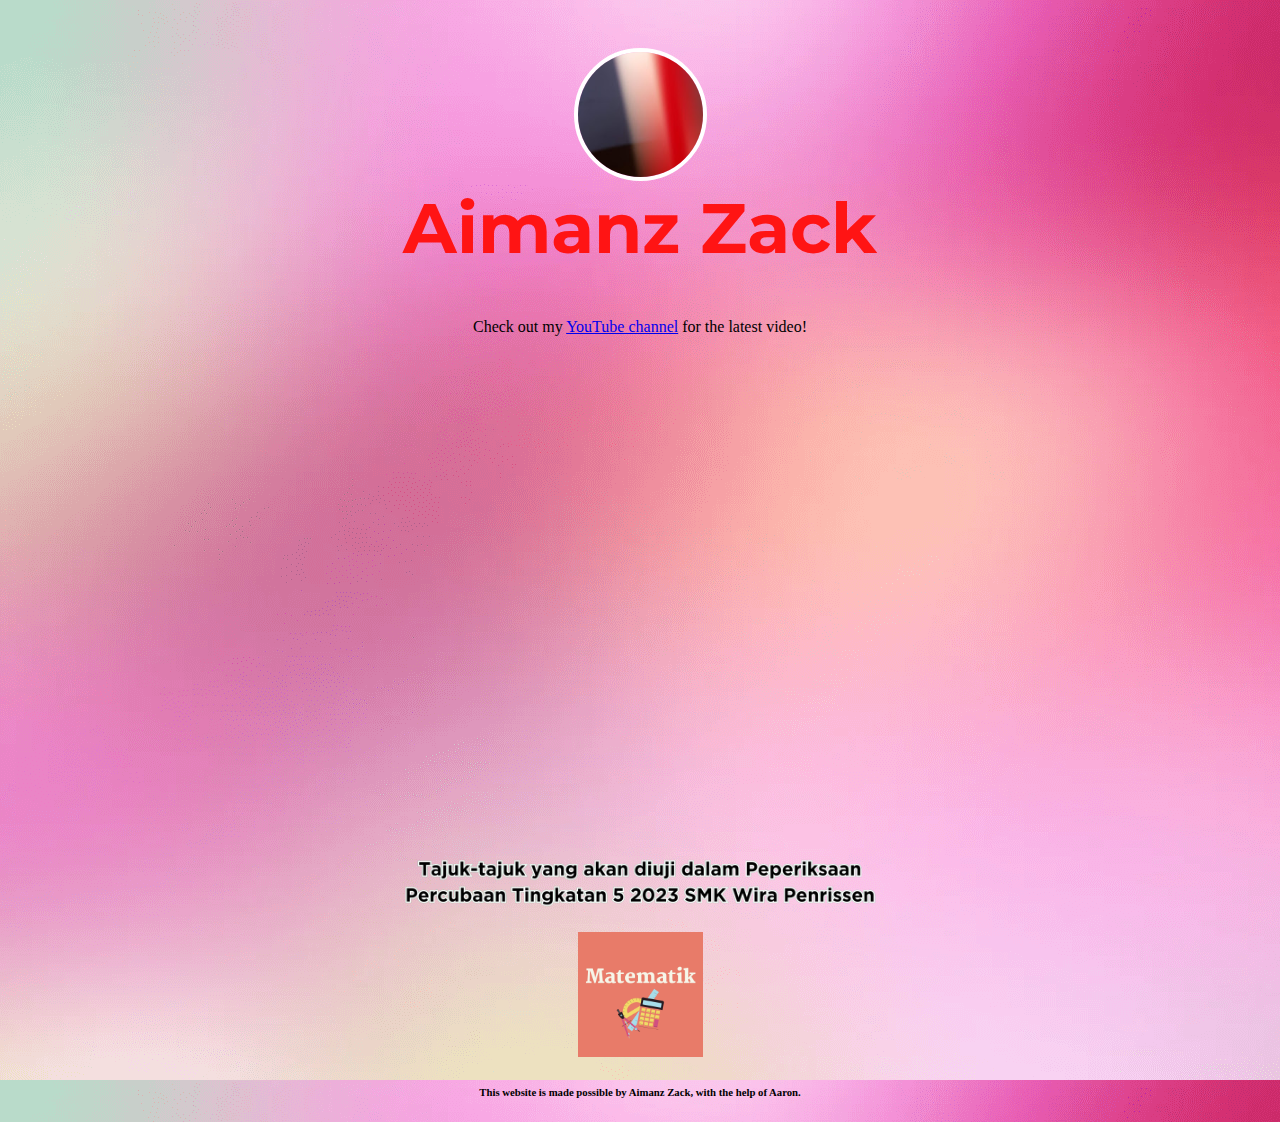
==== index.html @ 1cb33e37 "Update index.html" ====
<!DOCTYPE html>
<html lang="en">
<head>
  <meta charset="UTF-8">
  <meta name="viewport" content="width=device-width, initial-scale=1.0">
  <meta name="keywords" content="Aimanz Zack Official Website">
  <meta name="description" content="Welcome to Aimanz Zack's official website!">
  <title>Aimanz Zack</title>
<link rel="preconnect" href="https://fonts.googleapis.com">
<link rel="preconnect" href="https://fonts.gstatic.com" crossorigin>
<link href="https://fonts.googleapis.com/css2?family=Montserrat&display=swap" rel="stylesheet">
  <link rel="icon" href="aimanzzack.jpg">
</head>

  <link rel="stylesheet" href="mainmenu.css">
  <link rel="stylesheet" href="borderkacak.css">
<body>
  <center>
   <img
    class="propic"
    src="aimanzzack.jpg"
    alt="Logo, better circle crop"
  />
  </center>

  <center>
    <h1 class="maintitle" style="font-family: 'Montserrat', sans-serif;">Aimanz Zack</h1>
    <p>Check out my <a href="https://www.youtube.com/@aimanzzack">YouTube channel</a> for the latest video!</p>
    </center>

  <center>
    <iframe width="100%" height="480px" src="https://www.watchisup.com/custom-timer/embed/spm-bertulis-2023-2024-2024-01-30-08-00?backgroundcolor=rgba(255%2C255%2C255%2C1)&color=Countdown%20Ujian%20Bertulis%20SPM!" frameborder="0" allowfullscreen></iframe>
  </center>
  
  <center>
    <img class="tajuk" src="tajuk.png">
     <div class="row">
   <div class="column">
        <a href="https://aimanz.pages.dev/leakpercubaanmt">
          <img class="borderkacak" src="math.png" alt="Matematik" style="width: 125px">
        </a>
    </div>
  </div>
</div>
  </center>

  <div class="footer">
    <h6 class="jauhsekali">
      This website is made possible by Aimanz Zack, with the help of Aaron.
    </h6>
  </div>
 
  <center>
        <!-- Google tag (gtag.js) -->
<script async src="https://www.googletagmanager.com/gtag/js?id=G-DBRZKXYB1J"></script>
<script>
  window.dataLayer = window.dataLayer || [];
  function gtag(){dataLayer.push(arguments);}
  gtag('js', new Date());

  gtag('config', 'G-DBRZKXYB1J');
</script>
  </center>
</body>
</html>
---- mainmenu.css ----
body {  
  background-image: url(bg.png);
}

.propic {
  margin-top: 40px;
  width: 125px;
  border-radius: 75px;
  border: 4px solid #ffffff;
}

img{
  margin-top: 0%;
  width: 550px;
  position: relative;
}

.tajuk{
  margin-bottom: 0%;
}

.maintitle {
  font-weight: bold;
  font-size: 70px;
}

h1 {
  color: #ff1414;
  margin-top: 0%;
}

p {
  color: #000000;
  margin-top: 0px;
}

h6 {
  color: #000000;
}

h6.jauhsekalimiskah {
line-height: 75;
}

.footer {
  position: relative;
  bottom: 0;
  width: 100%;
  color: black;
  text-align: center;
}

div.home {
width: 550px;
padding: 10px;
margin: 0px auto;
}

div.header {
height: 130px;
background-color: aquamarine;
}

div.menubar {
width: 100%;
height: 45px;
padding: 0px;
background-color: cadetblue;
}

ul {
list-style: none;
padding: 0px;
margin: 0px;
text-align: center;
}

ul li {
display: block;
float: left;
}

li ul {
display: none;
}

ul li a {
font-family: verdana;
font-size: 14px;
font-weight: normal;
text-align: center;
color: white;

width: 100px;
padding: 14px;
background-color: darkseagreen;
margin-right: 2px;
display: block;
text-decoration: none;
}



ul li a:hover {
color: black;
background-color: silver;
}
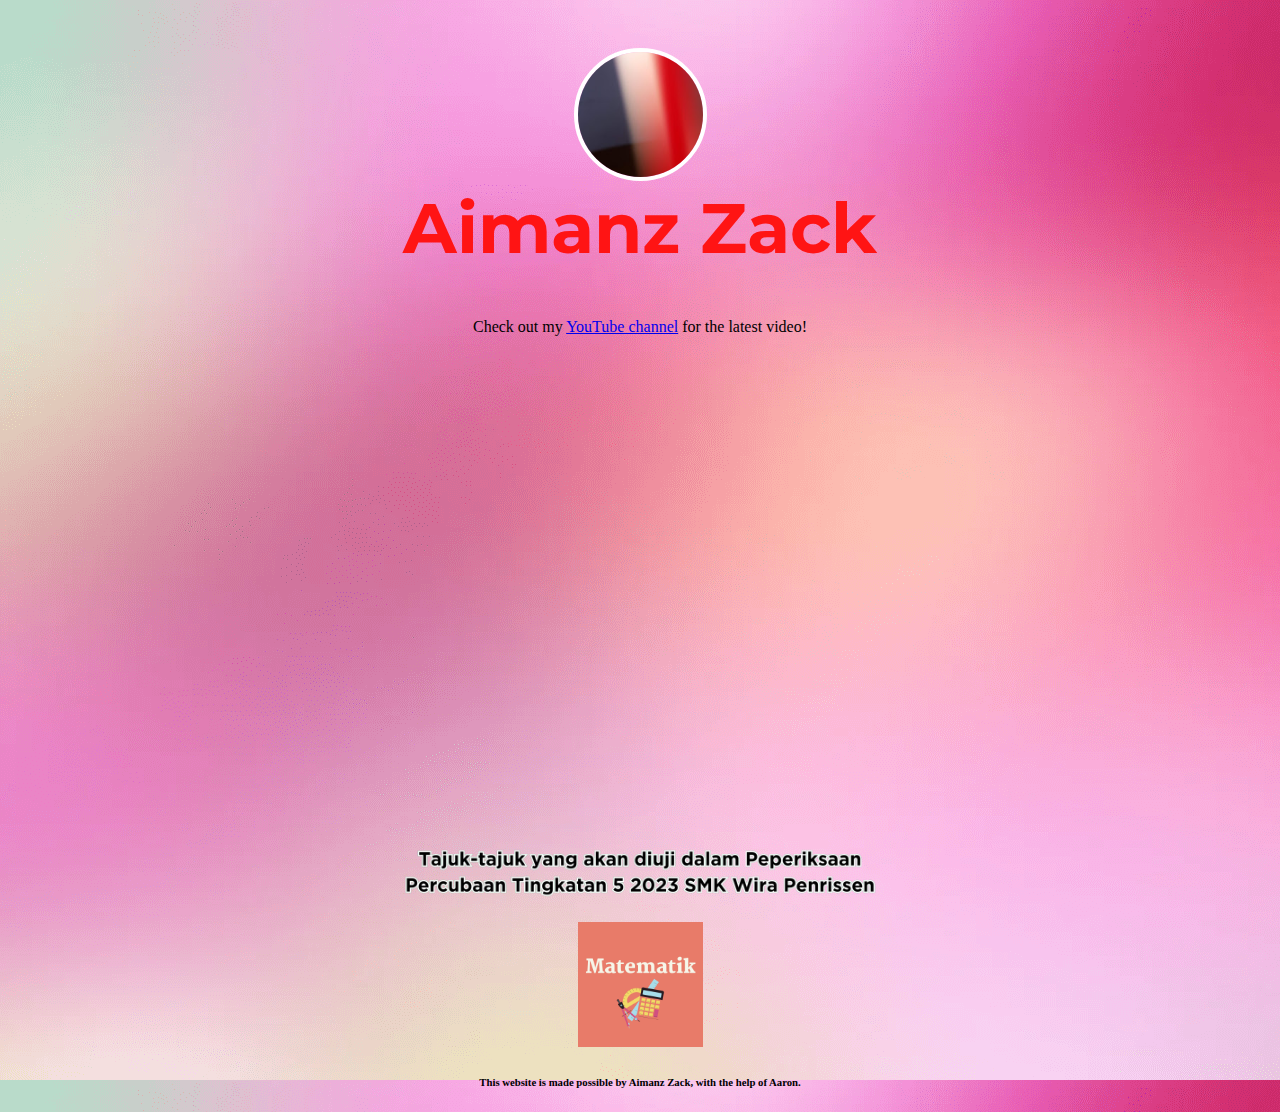
==== commit 0fbee8c9: "Update index.html" ====
--- a/index.html
+++ b/index.html
@@ -29,7 +29,7 @@
     </center>
 
   <center>
-    <iframe width="100%" height="480px" src="https://www.watchisup.com/custom-timer/embed/spm-bertulis-2023-2024-2024-01-30-08-00?backgroundcolor=rgba(255%2C255%2C255%2C1)&color=Countdown%20Ujian%20Bertulis%20SPM!" frameborder="0" allowfullscreen></iframe>
+    <iframe width="75%" height="470px" src="https://www.watchisup.com/custom-timer/embed/spm-bertulis-2023-2024-2024-01-30-08-00?backgroundcolor=rgba(255%2C255%2C255%2C1)&color=Countdown%20Ujian%20Bertulis%20SPM!" frameborder="0" allowfullscreen></iframe>
   </center>
   
   <center>
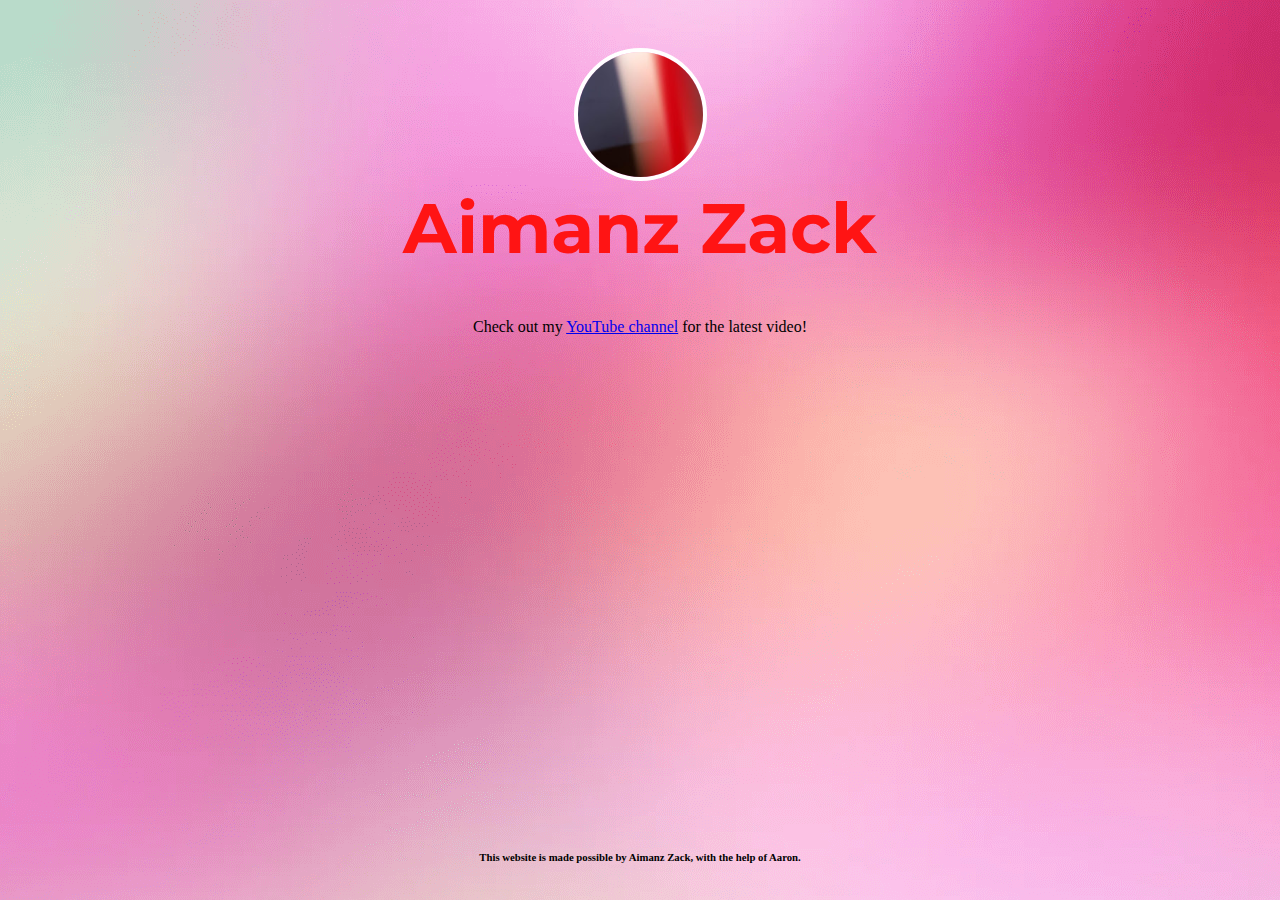
==== commit 2d99b6b5: "Update index.html" ====
--- a/index.html
+++ b/index.html
@@ -31,18 +31,6 @@
   <center>
     <iframe width="75%" height="470px" src="https://www.watchisup.com/custom-timer/embed/spm-bertulis-2023-2024-2024-01-30-08-00?backgroundcolor=rgba(255%2C255%2C255%2C1)&color=Countdown%20Ujian%20Bertulis%20SPM!" frameborder="0" allowfullscreen></iframe>
   </center>
-  
-  <center>
-    <img class="tajuk" src="tajuk.png">
-     <div class="row">
-   <div class="column">
-        <a href="https://aimanz.pages.dev/leakpercubaanmt">
-          <img class="borderkacak" src="math.png" alt="Matematik" style="width: 125px">
-        </a>
-    </div>
-  </div>
-</div>
-  </center>
 
   <div class="footer">
     <h6 class="jauhsekali">
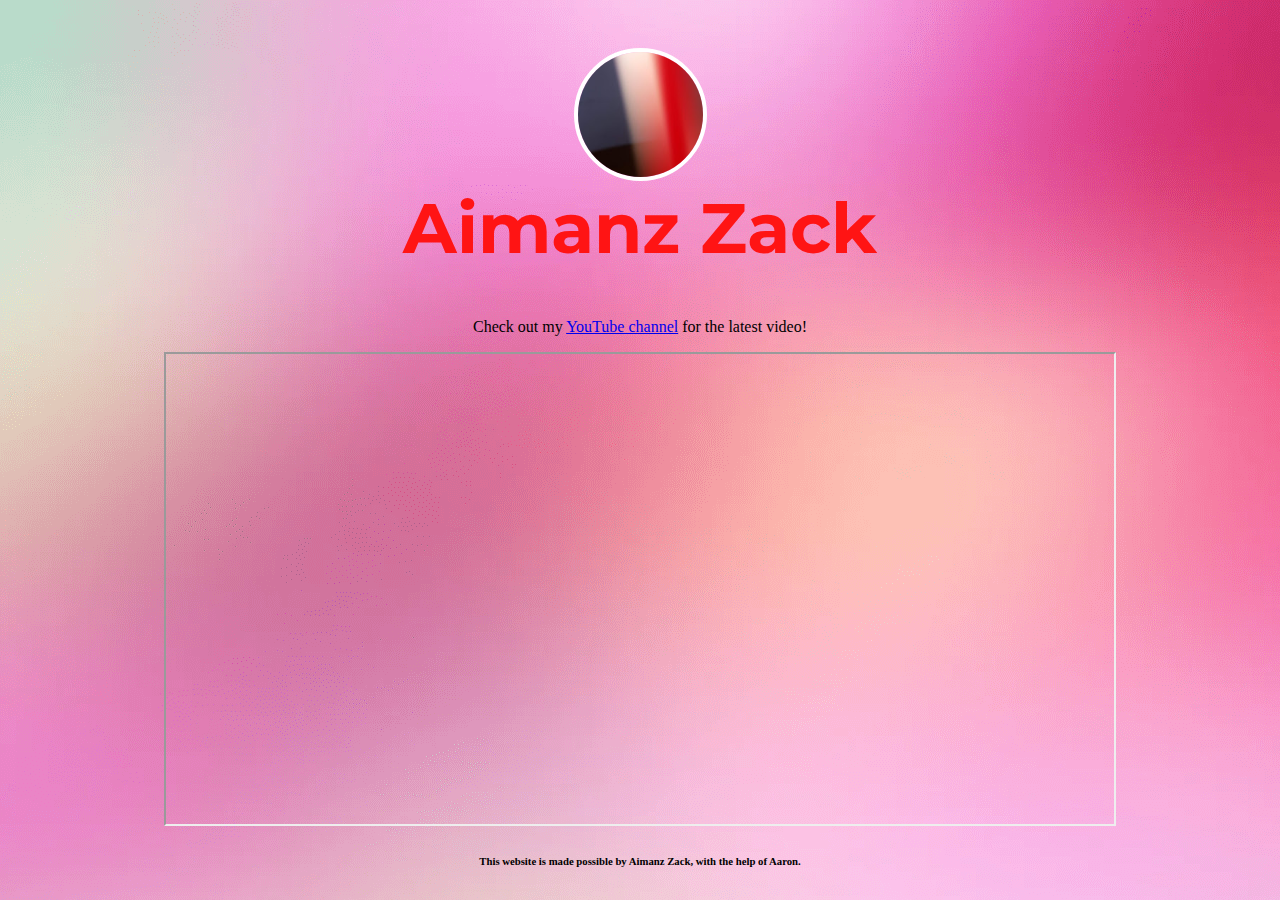
==== commit 30094ab4: "Update index.html" ====
--- a/index.html
+++ b/index.html
@@ -29,7 +29,7 @@
     </center>
 
   <center>
-    <iframe width="75%" height="470px" src="https://www.watchisup.com/custom-timer/embed/spm-bertulis-2023-2024-2024-01-30-08-00?backgroundcolor=rgba(255%2C255%2C255%2C1)&color=Countdown%20Ujian%20Bertulis%20SPM!" frameborder="0" allowfullscreen></iframe>
+   <iframe width="75%" height="470px" src="https://www.watchisup.com/custom-timer/embed/countdown-ujian-bertulis-spm-2024-01-30-08-00?backgroundcolor=rgba(255%2C255%2C255%2C0)&color="allowfullscreen></iframe>
   </center>
 
   <div class="footer">
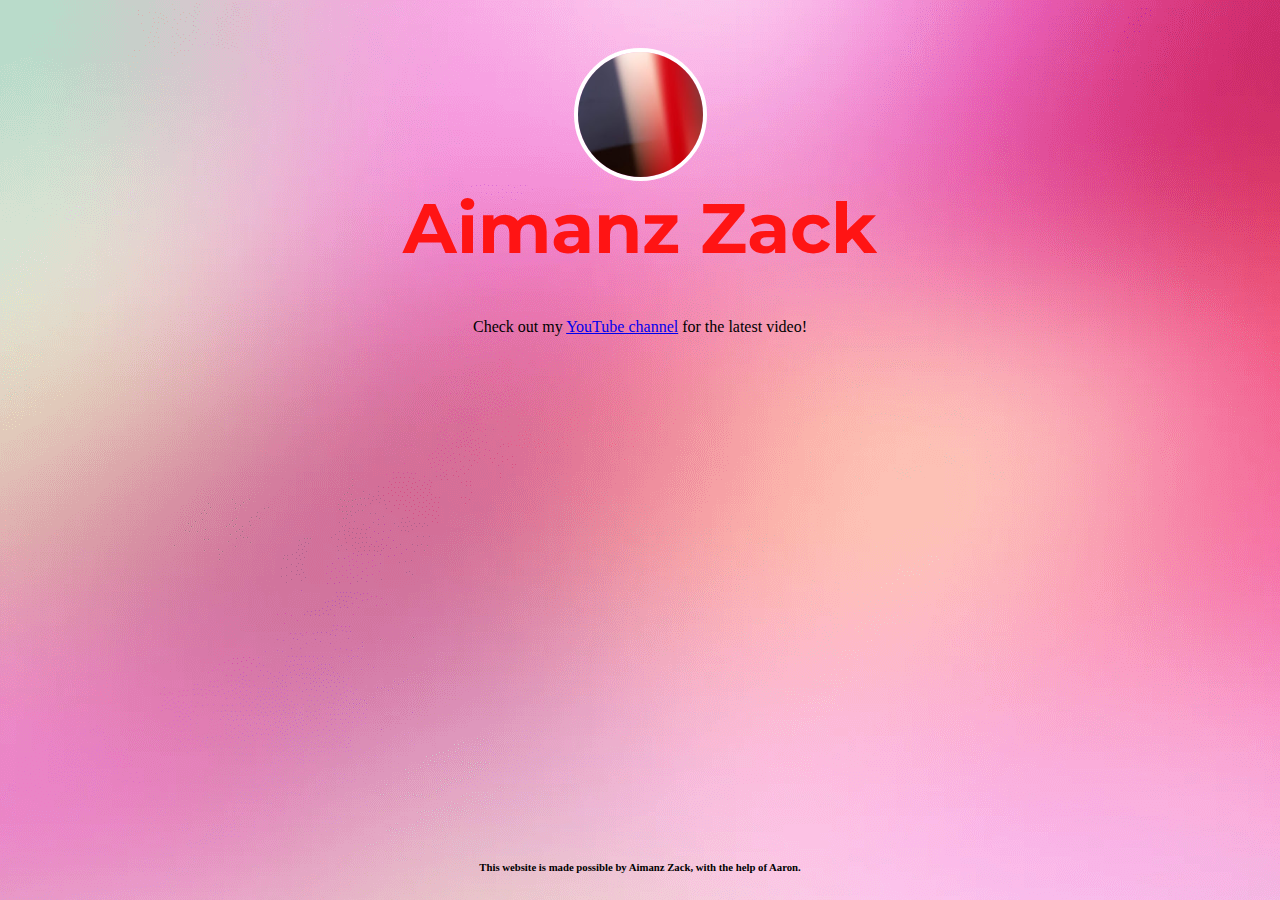
==== commit 216bf6b7: "Update index.html" ====
--- a/index.html
+++ b/index.html
@@ -29,7 +29,7 @@
     </center>
 
   <center>
-   <iframe width="75%" height="470px" src="https://www.watchisup.com/custom-timer/embed/countdown-ujian-bertulis-spm-2024-01-30-08-00?backgroundcolor=rgba(255%2C255%2C255%2C0)&color="allowfullscreen></iframe>
+   <iframe width="75%" height="480px" src="https://www.watchisup.com/custom-timer/embed/countdown-ujian-bertulis-spm-2024-01-30-08-00?backgroundcolor=rgba(255%2C255%2C255%2C1)&color=" frameborder="0" allowfullscreen></iframe>
   </center>
 
   <div class="footer">
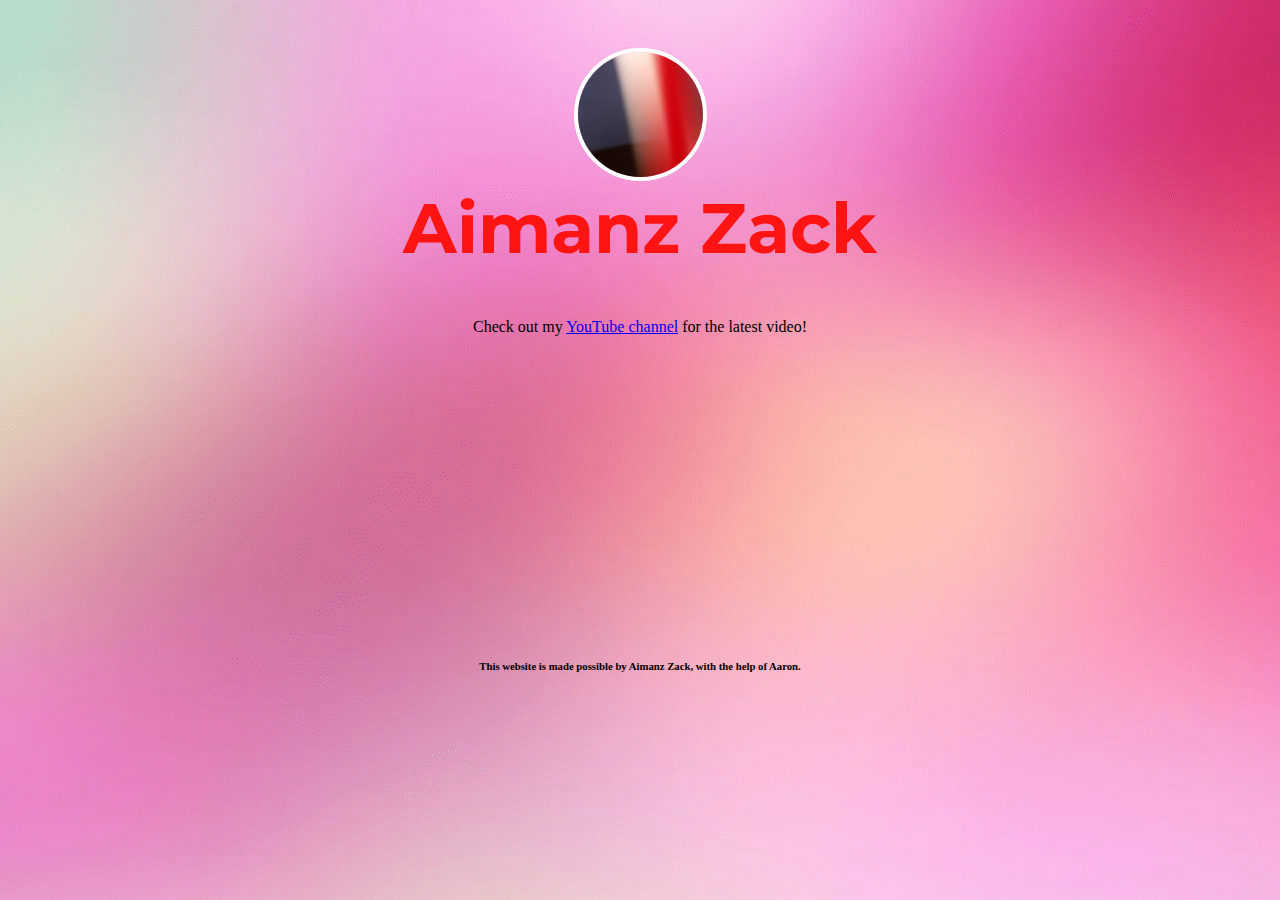
==== commit 1694a8e8: "Update index.html" ====
--- a/index.html
+++ b/index.html
@@ -29,7 +29,7 @@
     </center>
 
   <center>
-   <iframe width="75%" height="480px" src="https://www.watchisup.com/custom-timer/embed/countdown-ujian-bertulis-spm-2024-01-30-08-00?backgroundcolor=rgba(255%2C255%2C255%2C1)&color=" frameborder="0" allowfullscreen></iframe>
+   <iframe width="76%" height="279px" src="https://www.watchisup.com/custom-timer/embed/countdown-ujian-bertulis-spm-2024-01-30-08-00?backgroundcolor=rgba(255%2C255%2C255%2C0)&amp;color=" frameborder="0" allowfullscreen=""></iframe>
   </center>
 
   <div class="footer">
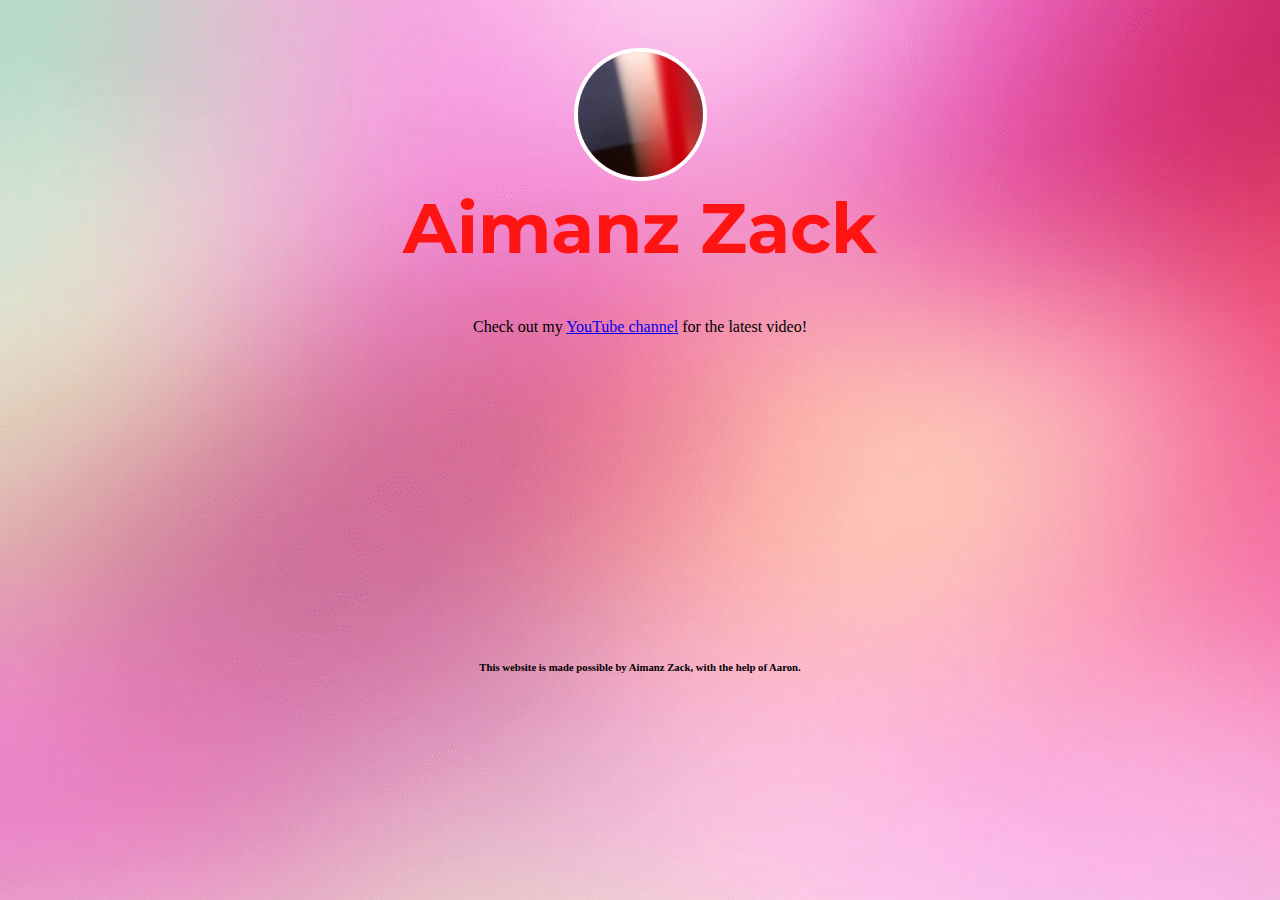
==== commit 2787af98: "Update index.html" ====
--- a/index.html
+++ b/index.html
@@ -29,7 +29,7 @@
     </center>
 
   <center>
-   <iframe width="76%" height="279px" src="https://www.watchisup.com/custom-timer/embed/countdown-ujian-bertulis-spm-2024-01-30-08-00?backgroundcolor=rgba(255%2C255%2C255%2C0)&amp;color=" frameborder="0" allowfullscreen=""></iframe>
+   <iframe width="76%" height="280px" src="https://www.watchisup.com/custom-timer/embed/countdown-ujian-bertulis-spm-2024-01-30-08-00?backgroundcolor=rgba(255%2C255%2C255%2C0)&amp;color=" frameborder="0" allowfullscreen=""></iframe>
   </center>
 
   <div class="footer">
